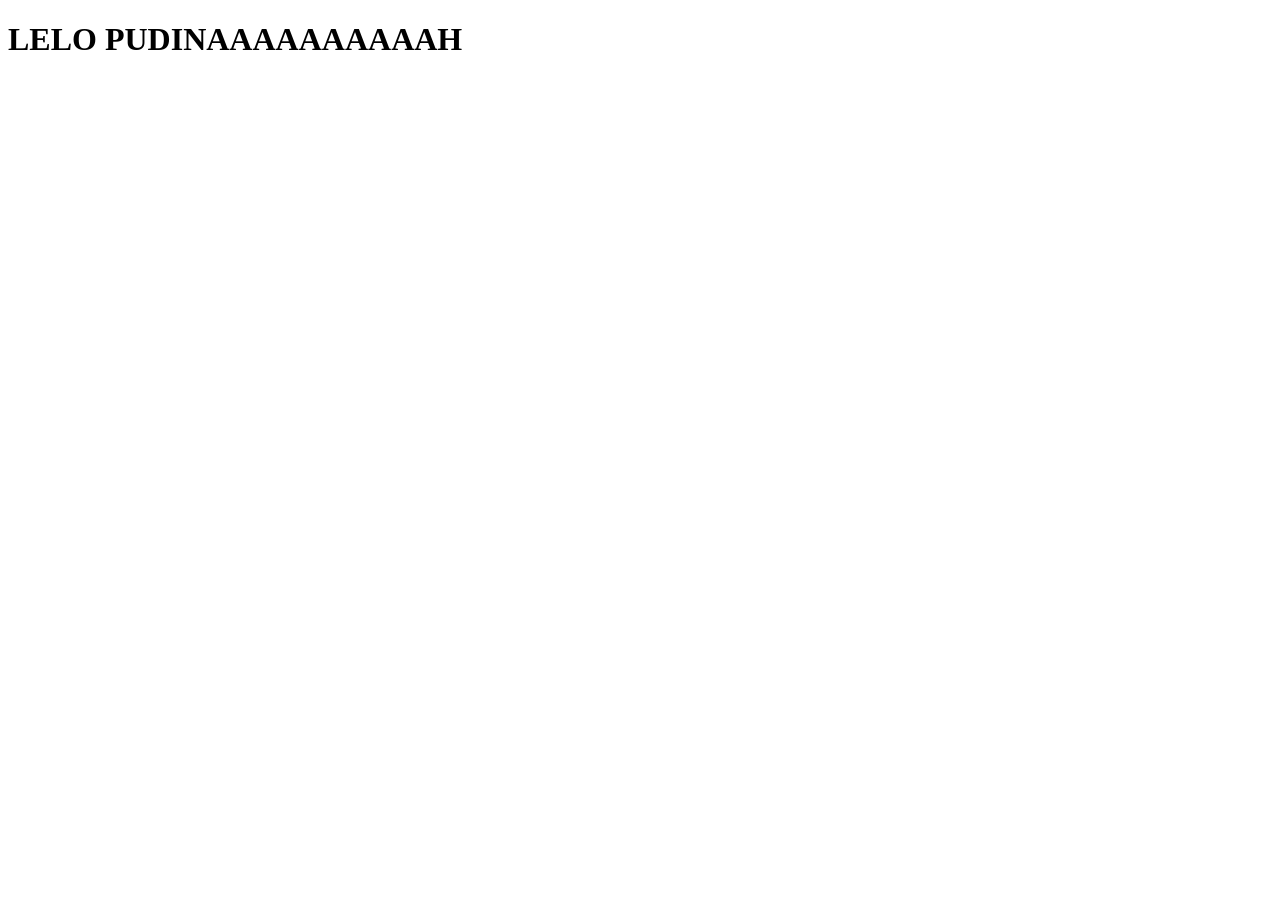
==== index.html @ 5d8ba28b "index.html" ====
<!DOCTYPE html>
<html lang="en">
<head>
    <meta charset="UTF-8">
    <meta name="viewport" content="width=device-width, initial-scale=1.0">
    <title>Home</title>
</head>
<body>
    <h1>LELO PUDINAAAAAAAAAAH</h1>
</body>
</html>
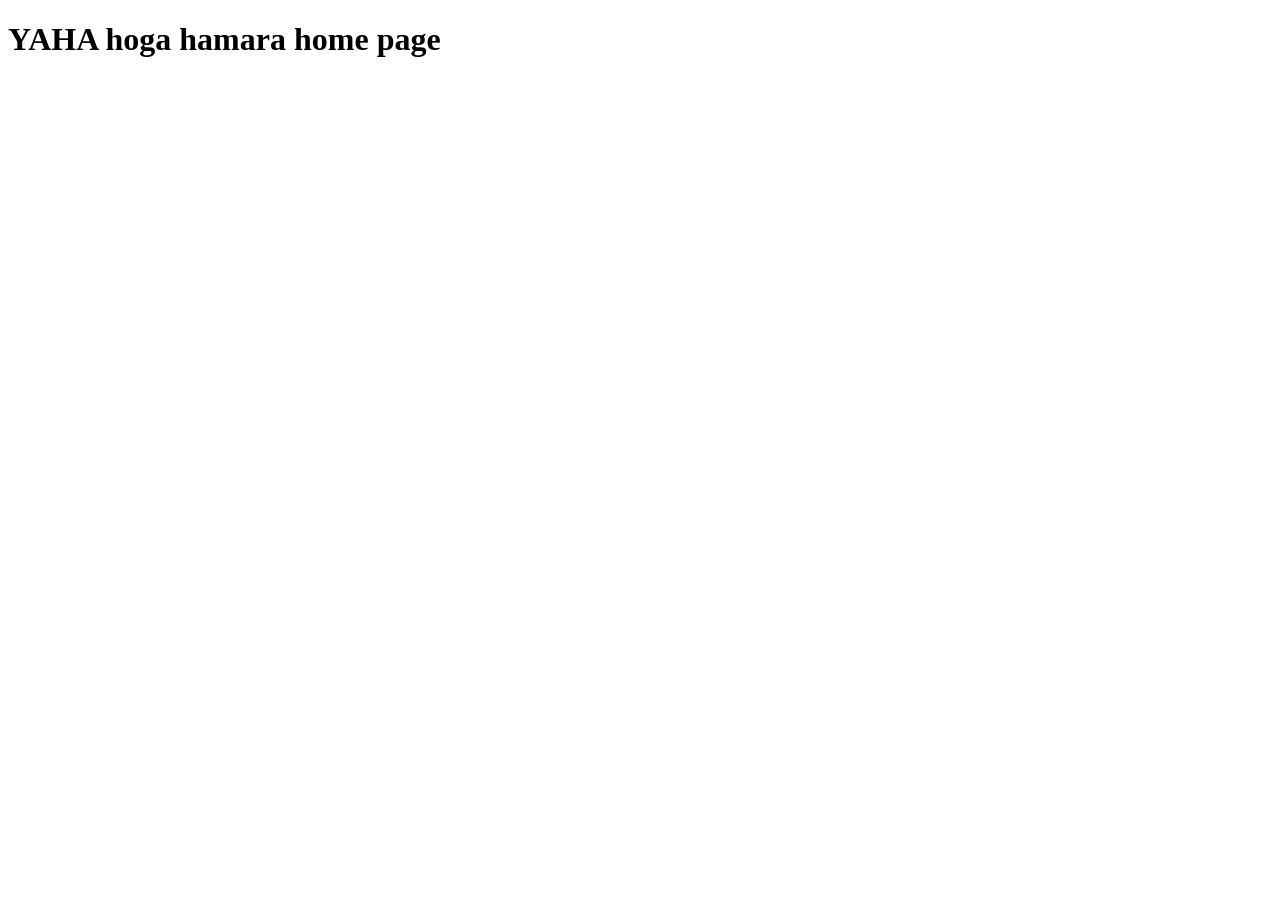
==== commit 1232dc9e: "Update index.html" ====
--- a/index.html
+++ b/index.html
@@ -6,6 +6,6 @@
     <title>Home</title>
 </head>
 <body>
-    <h1>LELO PUDINAAAAAAAAAAH</h1>
+    <h1>YAHA hoga hamara home page</h1>
 </body>
 </html>
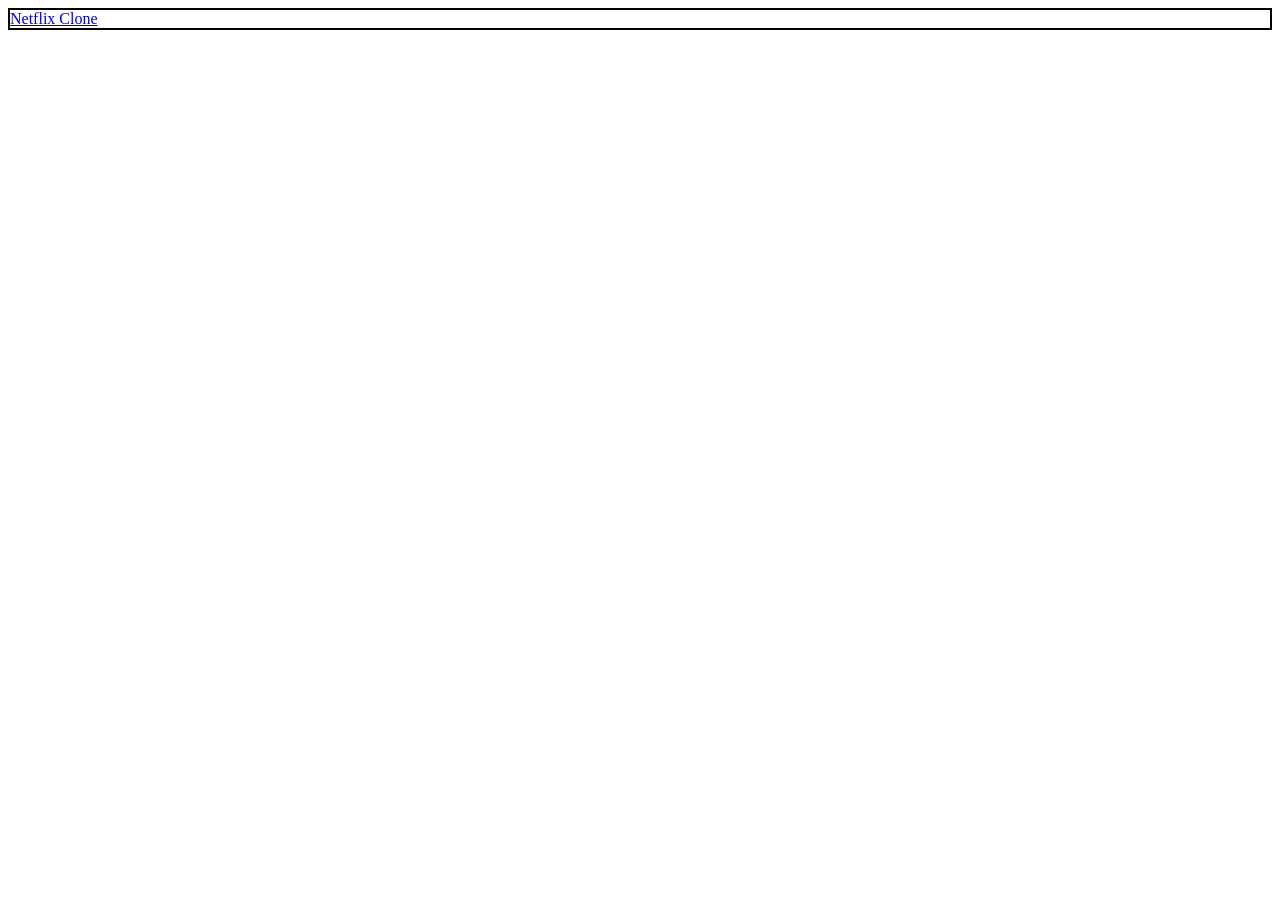
==== commit cef5f689: "Update index.html" ====
--- a/index.html
+++ b/index.html
@@ -1,11 +1,23 @@
 <!DOCTYPE html>
 <html lang="en">
+
 <head>
     <meta charset="UTF-8">
     <meta name="viewport" content="width=device-width, initial-scale=1.0">
-    <title>Home</title>
+    <link rel="cssmain" href="cssmain.css">
+    <title>Vairagya</title>
+    <style>
+        .clone {
+            border: 2px solid black;
+        }
+    </style>
 </head>
+
 <body>
-    <h1>YAHA hoga hamara home page</h1>
+
+    <div class="clone">
+        <a href="http://192.168.31.147:3000/WEB DEV/netflix.html">Netflix Clone</a>
+    </div>
 </body>
+
 </html>
